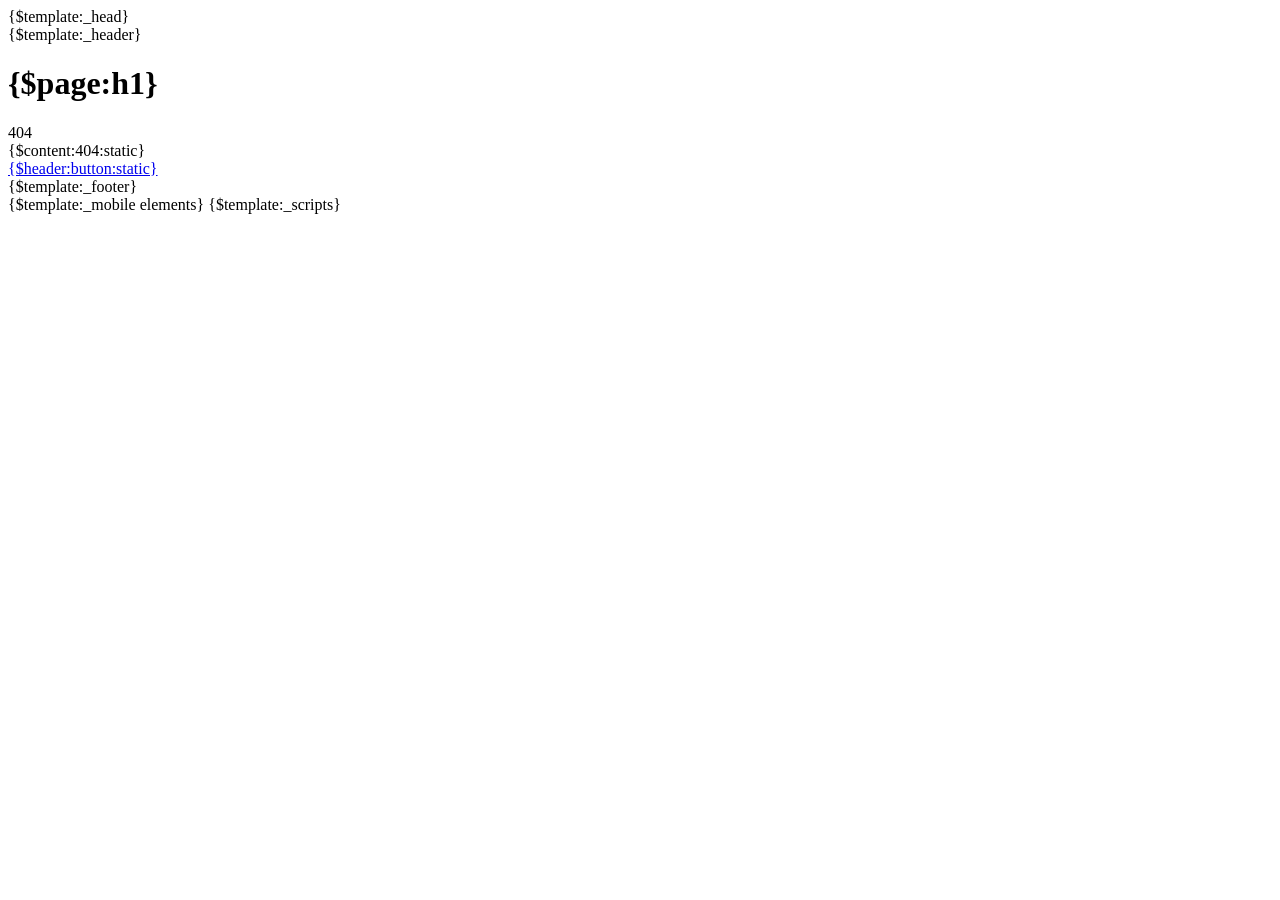
==== 404 page.html @ e95b98a0 "Update template" ====
<!DOCTYPE html>
<html>
    <head>
        <!-- Include head template -->
        {$template:_head}
    </head>
    <body>

        <!-- Container -->
        <div id="page" class="container">

            <!-- Include header template -->
            {$template:_header}

            <h1 class="grid_12" role="heading">{$page:h1}</h1>

            <!-- Content box -->
            <section class="grid_12 page404" role="main">
                <article class="grid_6 alpha first">404</article>
                <article class="grid_6 omega">
                    {$content:404:static}<br>
                    <a class="btn inverse large" href="{$website:url}" title="{$header:button:readonly}">{$header:button:static}</a>
                </article>
            </section>

            <!-- Footer -->
            <!-- Include Footer template -->
            {$template:_footer}
        </div>

        <!-- Include mobile elements template -->
        {$template:_mobile elements}

        <!-- Include scripts template -->
        {$template:_scripts}
    </body>
</html>
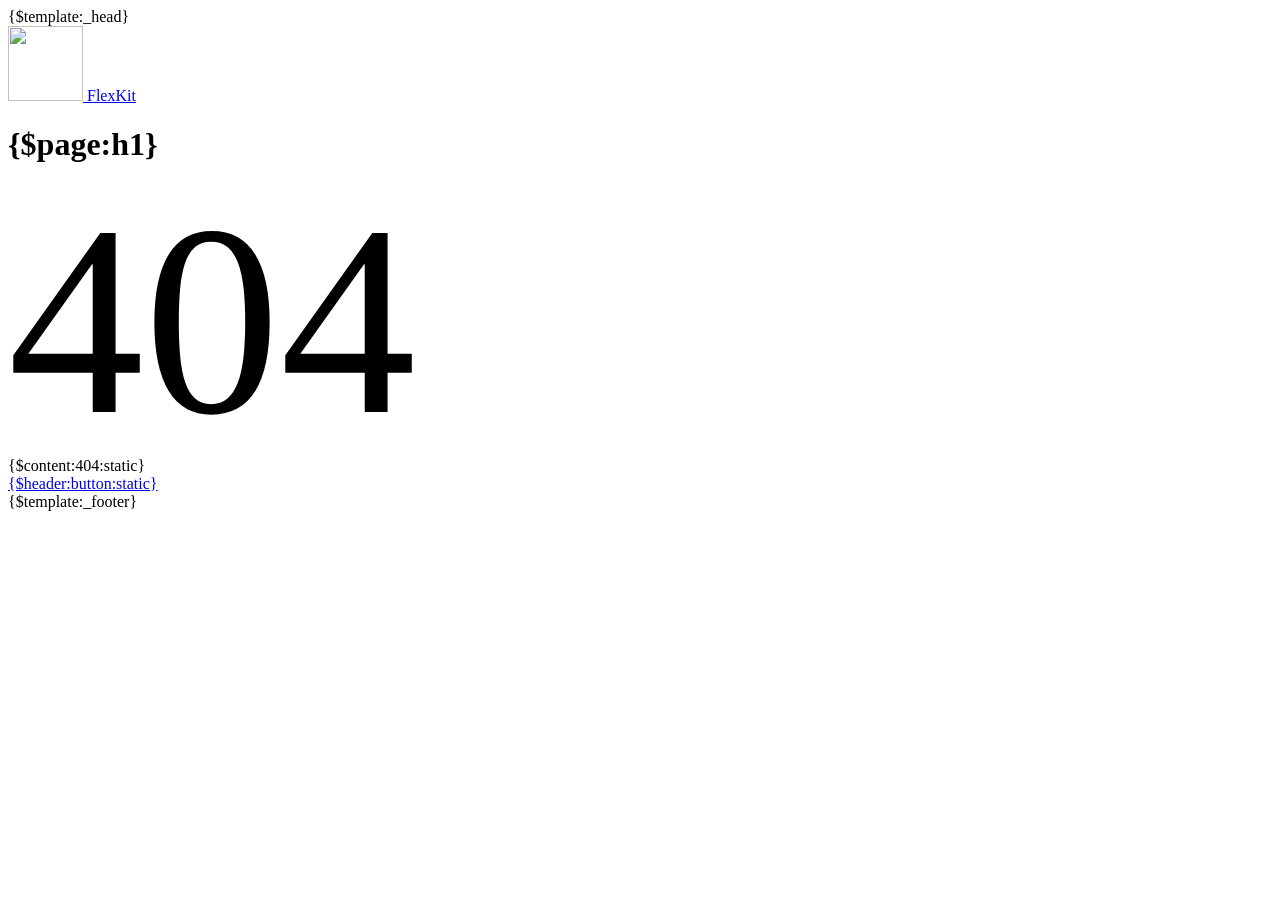
==== commit 478c1649: "Merge remote-tracking branch 'remotes/origin/master' into feature/seotoasterCMS" ====
--- a/404 page.html
+++ b/404 page.html
@@ -7,20 +7,26 @@
     <body>
 
         <!-- Container -->
-        <div id="page" class="container">
+        <div id="page" class="container page404">
+            <!-- Header -->
+            <header role="banner">
+                <div class="logo h1">
+                    <a href="#" title="">
+                        <img src="images/logo.png" alt="" width="75" height="75">
+                        <span>FlexKit</span>
+                    </a>
+                </div>
+            </header>
 
-            <!-- Include header template -->
-            {$template:_header}
-
-            <h1 class="grid_12" role="heading">{$page:h1}</h1>
+            <h1 class="error uppercase text-center fs64" role="heading">{$page:h1}</h1>
 
             <!-- Content box -->
-            <section class="grid_12 page404" role="main">
-                <article class="grid_6 alpha first">404</article>
-                <article class="grid_6 omega">
+            <section class="text-center mb30px" role="main">
+                <div style="line-height: 1; font-size: 17em;">404</div>
+                <div class="larger">
                     {$content:404:static}<br>
-                    <a class="btn inverse large" href="{$website:url}" title="{$header:button:readonly}">{$header:button:static}</a>
-                </article>
+                    <a class="btn outline large" href="{$website:url}" title="{$header:button:readonly}">{$header:button:static}</a>
+                </div>
             </section>
 
             <!-- Footer -->
@@ -28,10 +34,8 @@
             {$template:_footer}
         </div>
 
-        <!-- Include mobile elements template -->
-        {$template:_mobile elements}
-
-        <!-- Include scripts template -->
-        {$template:_scripts}
+        <!-- SCRIPTS ZONE -->
+        <script src="js/system/flexkit.min.js"></script>
+        <script src="js/scripts.min.js"></script>
     </body>
 </html>
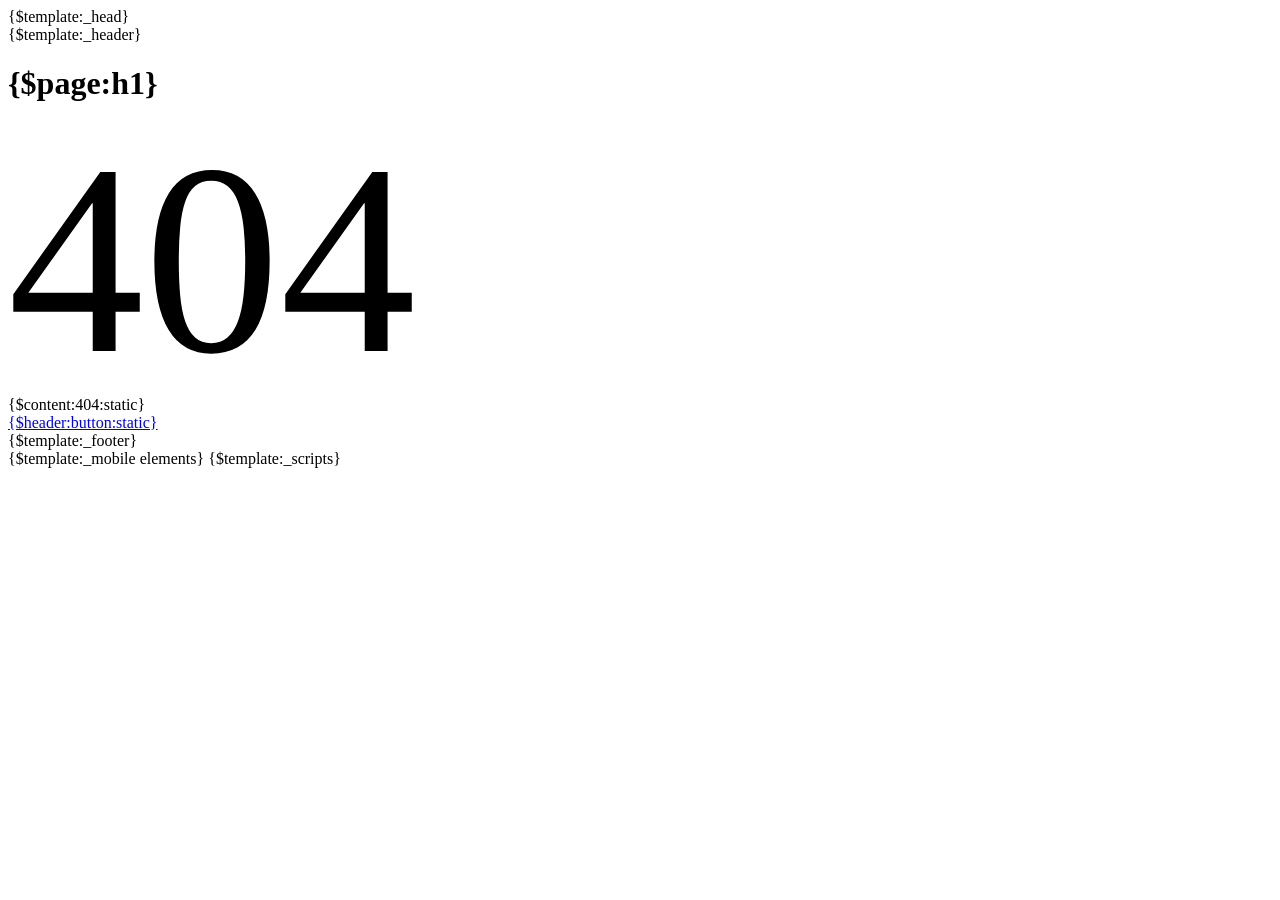
==== commit 87fff694: "Update templates: _head and 404page" ====
--- a/404 page.html
+++ b/404 page.html
@@ -8,15 +8,9 @@
 
         <!-- Container -->
         <div id="page" class="container page404">
-            <!-- Header -->
-            <header role="banner">
-                <div class="logo h1">
-                    <a href="#" title="">
-                        <img src="images/logo.png" alt="" width="75" height="75">
-                        <span>FlexKit</span>
-                    </a>
-                </div>
-            </header>
+
+            <!-- Include header template -->
+            {$template:_header}
 
             <h1 class="error uppercase text-center fs64" role="heading">{$page:h1}</h1>
 
@@ -34,8 +28,10 @@
             {$template:_footer}
         </div>
 
-        <!-- SCRIPTS ZONE -->
-        <script src="js/system/flexkit.min.js"></script>
-        <script src="js/scripts.min.js"></script>
+        <!-- Include mobile elements template -->
+        {$template:_mobile elements}
+
+        <!-- Include scripts template -->
+        {$template:_scripts}
     </body>
 </html>
